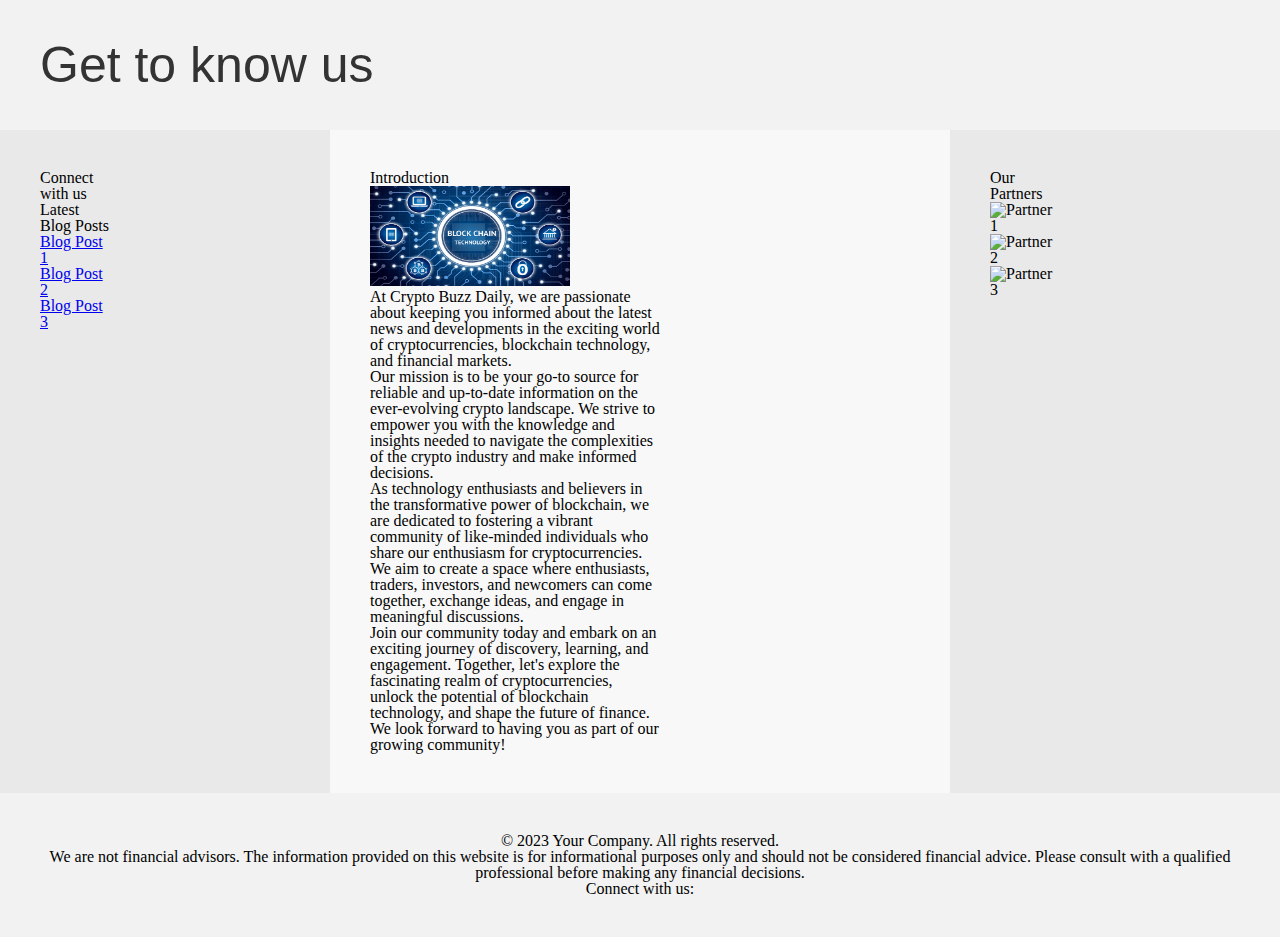
==== about.html @ 27479d7e "updated files" ====
<!DOCTYPE html>
<html lang="en">
<head>
    <meta charset="UTF-8">
    <meta http-equiv="X-UA-Compatible" content="IE=edge">
    <meta name="viewport" content="width=device-width, initial-scale=1.0">
    <title>Document</title>
    <link rel="stylesheet" href="reset.css">
    <link rel="stylesheet" href="aboutStyles.css">
    <script src="https://kit.fontawesome.com/6bb6f19036.js" crossorigin="anonymous"></script>    
</head>
<body>
    <div class="header">
    <header>
        <h1>Get to know us</h1>
        <a href="index.html" class="home-link">
            <i class="fas fa-home"></i>
        </a>
    </header>
    </div>
        <div class="container">
            <div class="left-sidebar">
            <aside class="left-sidebar">
                <h3>Connect with us</h3>
                <script type="text/javascript" src="https://platform-api.sharethis.com/js/sharethis.js#property=6482f5228bdd800012e15fa3&product=inline-follow-buttons&source=platform" async="async"></script>  
                <div class="sharethis-inline-follow-buttons"></div>
                <ul>
                    <li><a href="#"></a></li>
                    <li><a href="#"></a></li>
                    <li><a href="#"></a></li>
                    <li><a href="#"></a></li>
                </ul>
                <h3>Latest Blog Posts</h3>
                <ul class="latest-blog-posts">
                    <li>
                      <a href="#">Blog Post 1</a>
                    </li>
                    <li>
                      <a href="#">Blog Post 2</a>
                    </li>
                    <li>
                      <a href="#">Blog Post 3</a>
                    </li>
                    <!-- Add more blog posts as needed -->
                  </ul>

            </aside>
            </div>
            <div class="main-content">
            <main class="main-content">
                <h3>Introduction</h3>
                <img src="blockchain.png" width="200px" height="100px">
                <p>At Crypto Buzz Daily, we are passionate about keeping you informed about the latest news 
                    and developments in the exciting world of cryptocurrencies, blockchain technology, and 
                    financial markets.<br>
                    Our mission is to be your go-to source for reliable and up-to-date information on the 
                    ever-evolving crypto landscape. We strive to empower you with the knowledge and insights 
                    needed to navigate the complexities of the crypto industry and make informed decisions.<br>
                    As technology enthusiasts and believers in the transformative power of blockchain, we 
                    are dedicated to fostering a vibrant community of like-minded individuals who share our 
                    enthusiasm for cryptocurrencies. We aim to create a space where enthusiasts, traders, 
                    investors, and newcomers can come together, exchange ideas, and engage in meaningful 
                    discussions.<br>
                    Join our community today and embark on an exciting journey of discovery, learning, and 
                    engagement. Together, let's explore the fascinating realm of cryptocurrencies, unlock the 
                    potential of blockchain technology, and shape the future of finance.<br>

                    We look forward to having you as part of our growing community!
                </p>
            </main>
            </div>
            <div class="right-sidebar">
            <aside class="right-sidebar">
                <h3>Our Partners</h3>
                <ul class="partner-list">
                  <li>
                    <img src="partner1-logo.png" alt="Partner 1">
                  </li>
                  <li>
                    <img src="partner2-logo.png" alt="Partner 2">
                  </li>
                  <li>
                    <img src="partner3-logo.png" alt="Partner 3">
                  </li>
                  <!-- Add more partner logos as needed -->
                </ul>
            </aside>
            </div>
        </div>

        <div class="footer">

        <footer>
            <div class="footer-content">
                <p>&copy; 2023 Your Company. All rights reserved.</p>
                <p>We are not financial advisors. The information provided on this website is for informational purposes 
                    only and should not be considered financial advice. Please consult with a qualified professional 
                    before making any financial decisions.</p>
                <p>Connect with us:</p>
                <ul class="social-media-links">
                  <li><a href="#" class="fab fa-twitter"></a></li>
                  <li><a href="#" class="fab fa-facebook"></a></li>
                  <li><a href="#" class="fab fa-instagram"></a></li>
                </ul>
              </div>

        </footer>
        </div>
    
</body>
</html>
---- aboutStyles.css ----
header {
    background-color: #f2f2f2;
    padding: 20px;
    display: flex;
    align-items: center;
    justify-content: space-between;
  }
  
  h1 {
    font-size: 50px;
    color: #333;
    text-align: center;
    font-family: Verdana, Geneva, Tahoma, sans-serif;
    font-style:inherit;
  }

  .home-link {
    color: black;
    font-size: 20px;
    text-decoration: none;
  }
  
  .home-link i {
    margin-right: 5px;
  }

  body {
    display: flex;
    flex-direction: column;
    min-height: 100vh;
    margin: 0;
    padding: 0;
  }

  .content-wrapper {
    flex-grow: 1;
    display: flex;
  }

  .left-sidebar {
    width: 25%;
    background-color: #e9e9e9;
    padding: 20px;
  }

  .main-content {
    width: 50%;
    background-color: #f8f8f8;
    padding: 20px;
    flex-grow: 1;
  }

  .right-sidebar {
    width: 25%;
    background-color: #e9e9e9;
    padding: 20px;
  }

  footer {
    background-color: #f2f2f2;
    padding: 20px;
    text-align: center;
  }

  .container {
    display: flex;
    flex-direction: row;
  }

  html,
  body,
  .container {
    height: 100%;
  }

  .left-sidebar,
  .main-content,
  .right-sidebar {
    height: 100%;
  }

  .left-sidebar,
  .right-sidebar {
    width: 25%;
    background-color: #e9e9e9;
    padding: 20px;
  }

  .header,
  .footer {
    background-color: #f2f2f2;
    padding: 20px;
  }

  .sharethis-inline-follow-buttons {
    position: relative;
    top: 20px;
  }
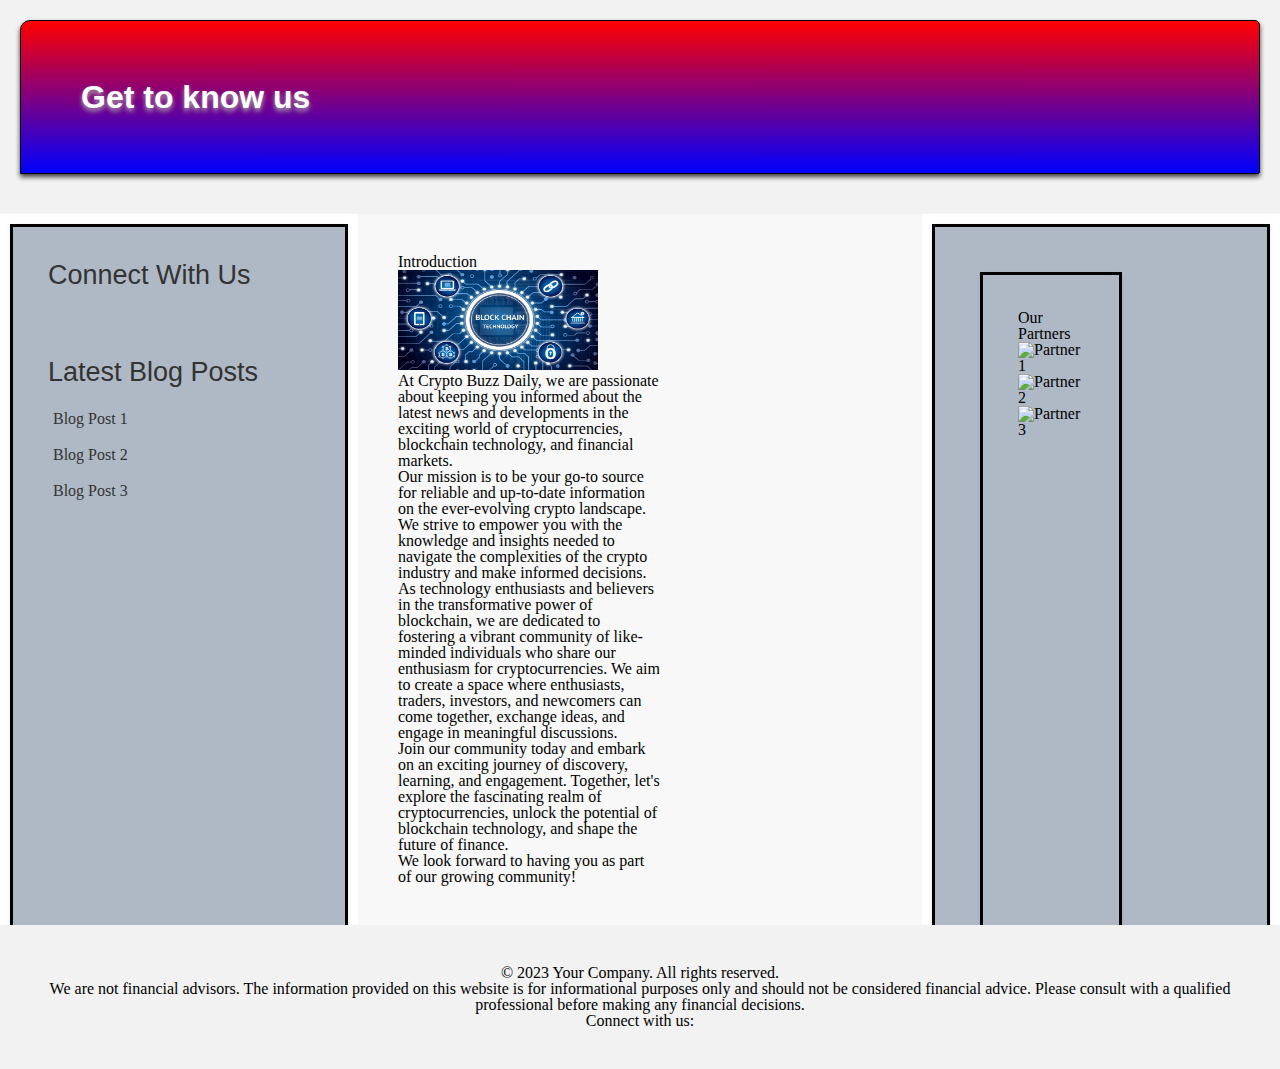
==== commit 41dc75b8: "updated files" ====
--- a/about.html
+++ b/about.html
@@ -13,23 +13,24 @@
     <div class="header">
     <header>
         <h1>Get to know us</h1>
-        <a href="index.html" class="home-link">
+        <a href="index.html" class="home-link" style="float:right;">
             <i class="fas fa-home"></i>
         </a>
     </header>
     </div>
         <div class="container">
-            <div class="left-sidebar">
+            <!--<div class="left-sidebar">-->
             <aside class="left-sidebar">
                 <h3>Connect with us</h3>
                 <script type="text/javascript" src="https://platform-api.sharethis.com/js/sharethis.js#property=6482f5228bdd800012e15fa3&product=inline-follow-buttons&source=platform" async="async"></script>  
                 <div class="sharethis-inline-follow-buttons"></div>
-                <ul>
+                <!--<ul>
                     <li><a href="#"></a></li>
                     <li><a href="#"></a></li>
                     <li><a href="#"></a></li>
                     <li><a href="#"></a></li>
-                </ul>
+                </ul>-->
+                <div class="latest-blog-posts-container">
                 <h3>Latest Blog Posts</h3>
                 <ul class="latest-blog-posts">
                     <li>
@@ -43,13 +44,14 @@
                     </li>
                     <!-- Add more blog posts as needed -->
                   </ul>
+                  </div>
 
             </aside>
-            </div>
+            <!--</div>-->
             <div class="main-content">
             <main class="main-content">
                 <h3>Introduction</h3>
-                <img src="blockchain.png" width="200px" height="100px">
+                <img src="images/blockchain.png" width="200px" height="100px">
                 <p>At Crypto Buzz Daily, we are passionate about keeping you informed about the latest news 
                     and developments in the exciting world of cryptocurrencies, blockchain technology, and 
                     financial markets.<br>
--- a/aboutStyles.css
+++ b/aboutStyles.css
@@ -1,27 +1,41 @@
 header {
-    background-color: #f2f2f2;
-    padding: 20px;
-    display: flex;
-    align-items: center;
-    justify-content: space-between;
+    background-color: #5680da;
+    padding: 60px;
+    background-size: cover;
+    border: 1px solid black;
+    margin: 0 0 20px 0;
+    background: linear-gradient(red, blue);
+   /* box-shadow: 0 1px 3px 0px rgba(0, 0, 0, 0.5);*/
+    box-shadow: 0 3px 5px 0px rgba(0, 0, 0, 0.75);
+    /*border-radius: 5px;*/
+    border-radius: 10px 5px 2px 0px;
+    text-shadow: 0 3px 5px #aaa;
+
+    
   }
   
   h1 {
-    font-size: 50px;
-    color: #333;
-    text-align: center;
+    font-size: 2em;
+    color: #fff;
     font-family: Verdana, Geneva, Tahoma, sans-serif;
-    font-style:inherit;
+    font-weight: bold;
   }
 
   .home-link {
     color: black;
-    font-size: 20px;
-    text-decoration: none;
+    font-size: 2em;
+    /*border: 1px solid black;*/
+    float: right;
+    position: relative;
+    /*margin: 0 0 20px 0;*/
+    transform: translateY(-30px);
+
   }
   
   .home-link i {
-    margin-right: 5px;
+    margin-right: 50px;
+    /*margin-top: -50px;*/
+    /*margin-bottom: 40px;*/
   }
 
   body {
@@ -37,11 +51,11 @@
     display: flex;
   }
 
-  .left-sidebar {
+  /*.left-sidebar {
     width: 25%;
-    background-color: #e9e9e9;
+    background-color: #b13e3e;
     padding: 20px;
-  }
+  }*/
 
   .main-content {
     width: 50%;
@@ -82,8 +96,12 @@
   .left-sidebar,
   .right-sidebar {
     width: 25%;
-    background-color: #e9e9e9;
-    padding: 20px;
+    background-color: #afb9c5;
+    padding: 10px;
+    border: 3px solid black;
+    padding: 35px;
+    margin: 10px;
+    box-shadow: 0 2px 4px rgba(15, 18, 221, 0.1);
   }
 
   .header,
@@ -92,8 +110,53 @@
     padding: 20px;
   }
 
-  .sharethis-inline-follow-buttons {
+  /*.sharethis-inline-follow-buttons {
     position: relative;
     top: 20px;
+  }*/
+
+  .left-sidebar h3 {
+    font-size: 27px;
+    margin-bottom: 10px;
+    color: #333;
+    font-family: 'Montserrat', sans-serif;
+    font-weight: 500;
+    text-transform:capitalize;
   }
 
+  .left-sidebar ul {
+    list-style: none;
+    padding: 0;
+  }
+
+  .left-sidebar li {
+    margin-bottom: 10px;
+  }
+
+  .left-sidebar a {
+    text-decoration: none;
+    color: #333;
+    display: block;
+    padding: 5px;
+    transition: background-color 0.3s ease;
+  }
+
+  .left-sidebar a:hover {
+    background-color: #f2f2f2;
+  }
+
+  .left-sidebar h3:first-child {
+    margin-bottom: 20px;
+  }
+
+  .left-sidebar h3:nth-child(2) {
+    margin-top: 20px;
+  }
+
+  .left-sidebar .latest-blog-posts-container {
+    margin-top: 70px;
+  }
+  
+  
+  
+
